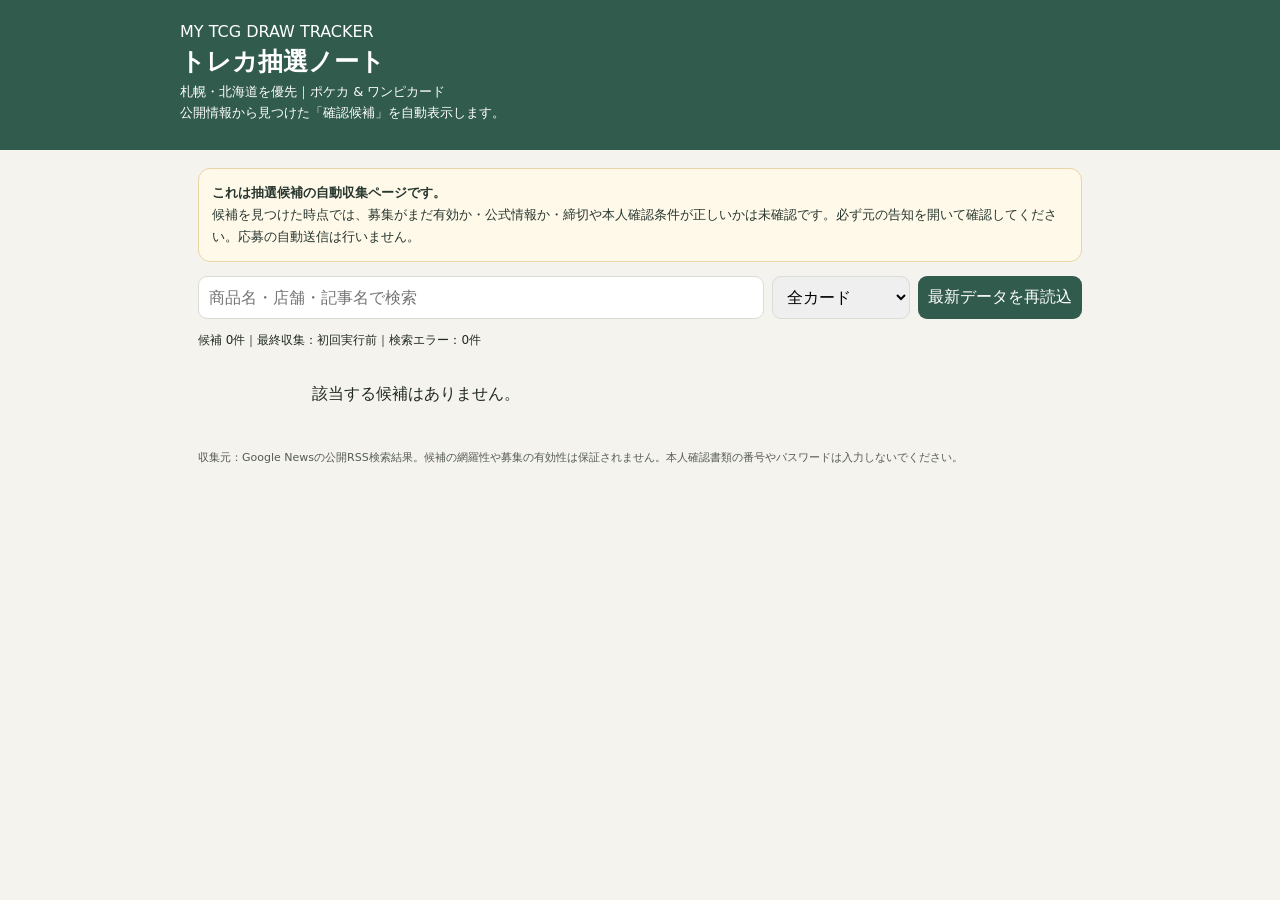
==== tcg-draw-automation/index.html @ 3b67cd42 "Add auto-updating TCG candidate page" ====
<!doctype html>
<html lang="ja">
<head>
<meta charset="utf-8">
<meta name="viewport" content="width=device-width,initial-scale=1">
<title>トレカ抽選候補 | トレカ抽選ノート</title>
<style>
:root{color-scheme:light dark;--bg:#f5f3ed;--fg:#202923;--card:#fff;--line:#d8ddd6;--green:#315b4d}
*{box-sizing:border-box}body{margin:0;font-family:system-ui,-apple-system,"Yu Gothic",sans-serif;background:var(--bg);color:var(--fg)}
header{background:var(--green);color:#fff;padding:22px max(16px,calc((100vw - 920px)/2))}
header h1{font-size:25px;margin:4px 0}header p{font-size:13px;line-height:1.6;margin:4px 0}
main{max-width:920px;margin:auto;padding:18px}.notice{padding:13px;border:1px solid #e9d6a6;background:#fff9e9;color:#27362f;border-radius:12px;font-size:13px;line-height:1.7;margin-bottom:14px}
.tools{display:flex;gap:8px;flex-wrap:wrap;margin:12px 0}.tools input,.tools select,.tools button{font:inherit;padding:10px;border-radius:9px;border:1px solid var(--line)}.tools input{flex:1;min-width:180px}.tools button{background:var(--green);color:white;border:0;cursor:pointer}
#status{font-size:12px;line-height:1.6;margin:10px 0}.list{display:grid;grid-template-columns:1fr 1fr;gap:12px}.item{background:var(--card);border:1px solid var(--line);border-radius:13px;padding:14px;overflow-wrap:anywhere}.item h2{font-size:16px;line-height:1.5;margin:7px 0}.muted{font-size:12px;line-height:1.7;opacity:.8}.tag{display:inline-block;font-size:11px;border:1px solid var(--line);border-radius:6px;padding:3px 6px;margin-right:5px}.item a{color:#276baf;word-break:break-all}.empty{padding:24px;text-align:center}.foot{font-size:11px;line-height:1.7;opacity:.75;padding:20px 0}
@media(max-width:620px){.list{grid-template-columns:1fr}main{padding:13px}header{padding:18px}}
@media(prefers-color-scheme:dark){:root{--bg:#171d19;--fg:#f3f4ef;--card:#222a25;--line:#39443c}.notice{background:#29291f;color:#f3f4ef;border-color:#645632}.item a{color:#9ec9ff}}
</style>
</head>
<body>
<header><div>MY TCG DRAW TRACKER</div><h1>トレカ抽選ノート</h1><p>札幌・北海道を優先｜ポケカ & ワンピカード<br>公開情報から見つけた「確認候補」を自動表示します。</p></header>
<main>
<div class="notice"><strong>これは抽選候補の自動収集ページです。</strong><br>候補を見つけた時点では、募集がまだ有効か・公式情報か・締切や本人確認条件が正しいかは未確認です。必ず元の告知を開いて確認してください。応募の自動送信は行いません。</div>
<div class="tools"><input id="q" type="search" placeholder="商品名・店舗・記事名で検索"><select id="game"><option value="all">全カード</option><option value="pokemon">ポケカ</option><option value="onepiece">ワンピカード</option></select><button id="reload">最新データを再読込</button></div>
<div id="status" role="status">データを読み込んでいます…</div>
<div id="list" class="list"></div>
<div class="foot">収集元：Google Newsの公開RSS検索結果。候補の網羅性や募集の有効性は保証されません。本人確認書類の番号やパスワードは入力しないでください。</div>
</main>
<script>
let allItems=[];
const esc=s=>String(s||"").replace(/[&<>"']/g,c=>({"&":"&amp;","<":"&lt;",">":"&gt;",'"':"&quot;","'":"&#39;"}[c]));
function render(){
 const q=document.getElementById("q").value.trim().toLowerCase();
 const game=document.getElementById("game").value;
 const rows=allItems.filter(x=>(game==="all"||x.game===game)&&[x.title,x.publisher,x.region_priority,x.query].join(" ").toLowerCase().includes(q));
 document.getElementById("list").innerHTML=rows.length?rows.map(x=>'<article class="item"><span class="tag">'+esc(x.game==="pokemon"?"ポケカ":x.game==="onepiece"?"ワンピカード":"カード未判定")+'</span><span class="tag">'+esc(x.region_priority||"地域未確認")+'</span><h2>'+esc(x.title)+'</h2><div class="muted">掲載元：'+esc(x.publisher||"未確認")+'<br>記事公開：'+esc(x.published||"未確認")+'<br>応募締切：未確認 / 当選発表：未確認<br>本人確認・名義・購入期限：元の告知で要確認</div><p><a href="'+esc(x.url)+'" target="_blank" rel="noopener noreferrer">元の記事・告知を確認</a></p><div class="muted">検索語：'+esc(x.query||"未確認")+'</div></article>').join(""):'<div class="empty">該当する候補はありません。</div>';
}
async function load(){
 const status=document.getElementById("status");status.textContent="データを読み込んでいます…";
 try{
  const response=await fetch("./data/collected.json?ts="+Date.now(),{cache:"no-store"});
  if(!response.ok)throw new Error("HTTP "+response.status);
  const data=await response.json();allItems=Array.isArray(data.items)?data.items:[];
  status.textContent="候補 "+allItems.length+"件｜最終収集："+(data.collected_at||"初回実行前")+"｜検索エラー："+((data.errors||[]).length)+"件";
  render();
 }catch(e){
  status.textContent="データを取得できませんでした。GitHub Pagesで公開されているか、Actionsが一度実行されたか確認してください。";
  document.getElementById("list").innerHTML='<div class="empty">まだデータを読み込めません。時間をおいて再読み込みしてください。</div>';
 }
}
document.getElementById("reload").addEventListener("click",load);
document.getElementById("q").addEventListener("input",render);
document.getElementById("game").addEventListener("change",render);
load();
</script>
</body>
</html>
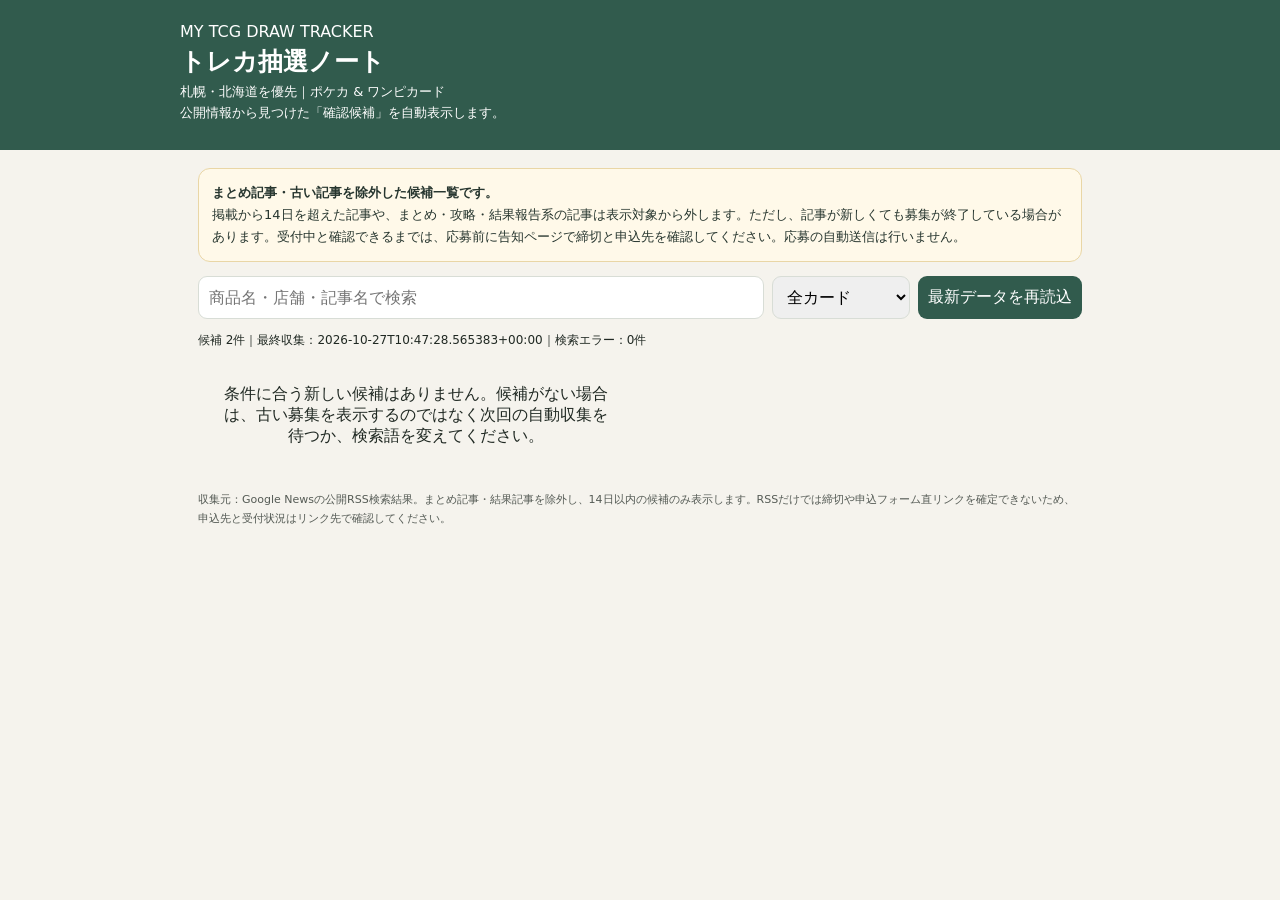
==== commit 1eff46f2: "Hide stale roundup articles" ====
--- a/tcg-draw-automation/index.html
+++ b/tcg-draw-automation/index.html
@@ -19,20 +19,31 @@
 <body>
 <header><div>MY TCG DRAW TRACKER</div><h1>トレカ抽選ノート</h1><p>札幌・北海道を優先｜ポケカ & ワンピカード<br>公開情報から見つけた「確認候補」を自動表示します。</p></header>
 <main>
-<div class="notice"><strong>これは抽選候補の自動収集ページです。</strong><br>候補を見つけた時点では、募集がまだ有効か・公式情報か・締切や本人確認条件が正しいかは未確認です。必ず元の告知を開いて確認してください。応募の自動送信は行いません。</div>
+<div class="notice"><strong>まとめ記事・古い記事を除外した候補一覧です。</strong><br>掲載から14日を超えた記事や、まとめ・攻略・結果報告系の記事は表示対象から外します。ただし、記事が新しくても募集が終了している場合があります。受付中と確認できるまでは、応募前に告知ページで締切と申込先を確認してください。応募の自動送信は行いません。</div>
 <div class="tools"><input id="q" type="search" placeholder="商品名・店舗・記事名で検索"><select id="game"><option value="all">全カード</option><option value="pokemon">ポケカ</option><option value="onepiece">ワンピカード</option></select><button id="reload">最新データを再読込</button></div>
 <div id="status" role="status">データを読み込んでいます…</div>
 <div id="list" class="list"></div>
-<div class="foot">収集元：Google Newsの公開RSS検索結果。候補の網羅性や募集の有効性は保証されません。本人確認書類の番号やパスワードは入力しないでください。</div>
+<div class="foot">収集元：Google Newsの公開RSS検索結果。まとめ記事・結果記事を除外し、14日以内の候補のみ表示します。RSSだけでは締切や申込フォーム直リンクを確定できないため、申込先と受付状況はリンク先で確認してください。</div>
 </main>
 <script>
 let allItems=[];
 const esc=s=>String(s||"").replace(/[&<>"']/g,c=>({"&":"&amp;","<":"&lt;",">":"&gt;",'"':"&quot;","'":"&#39;"}[c]));
+function isRecentCandidate(x){
+ const published=Date.parse(x.published||"");
+ if(!Number.isFinite(published)||Date.now()-published>14*24*60*60*1000)return false;
+ const title=String(x.title||"");
+ const publisher=String(x.publisher||"");
+ const blocked=["まとめ","やり方","方法","探し方","当選率","当選確率","結果発表","当選結果","再販情報","攻略","当選されたお客様","発売日までに","ランキング","比較"];
+ const blockedPublishers=["キャラグー","SNKRDUNK","スニーカーダンク","シブヤ経済新聞","Infoseek","毎日新聞","PR TIMES"];
+ return !blocked.some(term=>title.includes(term))&&!blockedPublishers.some(term=>publisher.toLowerCase().includes(term.toLowerCase()));
+}
 function render(){
  const q=document.getElementById("q").value.trim().toLowerCase();
  const game=document.getElementById("game").value;
- const rows=allItems.filter(x=>(game==="all"||x.game===game)&&[x.title,x.publisher,x.region_priority,x.query].join(" ").toLowerCase().includes(q));
- document.getElementById("list").innerHTML=rows.length?rows.map(x=>'<article class="item"><span class="tag">'+esc(x.game==="pokemon"?"ポケカ":x.game==="onepiece"?"ワンピカード":"カード未判定")+'</span><span class="tag">'+esc(x.region_priority||"地域未確認")+'</span><h2>'+esc(x.title)+'</h2><div class="muted">掲載元：'+esc(x.publisher||"未確認")+'<br>記事公開：'+esc(x.published||"未確認")+'<br>応募締切：未確認 / 当選発表：未確認<br>本人確認・名義・購入期限：元の告知で要確認</div><p><a href="'+esc(x.url)+'" target="_blank" rel="noopener noreferrer">元の記事・告知を確認</a></p><div class="muted">検索語：'+esc(x.query||"未確認")+'</div></article>').join(""):'<div class="empty">該当する候補はありません。</div>';
+ const eligible=allItems.filter(isRecentCandidate);
+ const rows=eligible.filter(x=>(game==="all"||x.game===game)&&[x.title,x.publisher,x.region_priority,x.query].join(" ").toLowerCase().includes(q));
+ document.getElementById("status").dataset.visible=String(rows.length);
+ document.getElementById("list").innerHTML=rows.length?rows.map(x=>'<article class="item"><span class="tag">'+esc(x.game==="pokemon"?"ポケカ":x.game==="onepiece"?"ワンピカード":"カード未判定")+'</span><span class="tag">'+esc(x.region_priority||"地域未確認")+'</span><span class="tag">'+esc(x.page_type||"応募ページ未確認")+'</span><h2>'+esc(x.title)+'</h2><div class="muted">掲載元：'+esc(x.publisher||"未確認")+'<br>記事公開：'+esc(x.published||"未確認")+'<br>応募締切：未確認 / 受付状況：未確認<br>※まとめ記事・古い記事を除外した候補です。リンク先が申込フォームとは限りません。</div><p><a href="'+esc(x.url)+'" target="_blank" rel="noopener noreferrer">告知ページを開いて申込先を確認</a></p><div class="muted">検索語：'+esc(x.query||"未確認")+'</div></article>').join(""):'<div class="empty">条件に合う新しい候補はありません。候補がない場合は、古い募集を表示するのではなく次回の自動収集を待つか、検索語を変えてください。</div>';
 }
 async function load(){
  const status=document.getElementById("status");status.textContent="データを読み込んでいます…";
